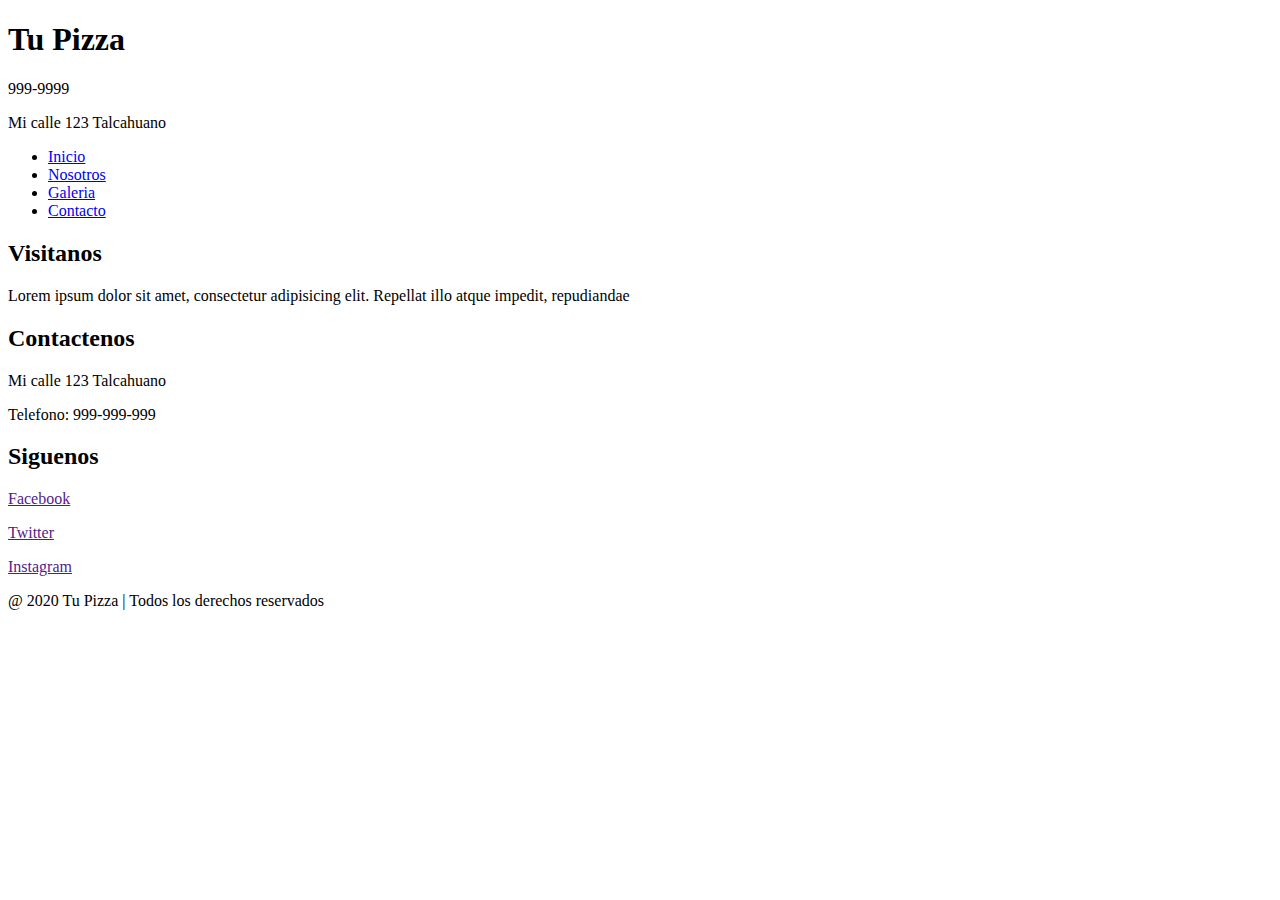
==== contacto.html @ 7616b56a "0233" ====
<!DOCTYPE html>
<html lang="es">
<head>
    <meta charset="UTF-8">
    <title>Contacto</title>
    <meta name="viewport" content="width=device-width, user-scalable=yes, initial-scale=1.0, maximum-scale=2.0, minimum-scale=1.0">
    <link rel="stylesheet" href="css/estilo.css">
    <link rel="stylesheet" href="css/about.css">
    <link href="https://file.myfontastic.com/3j45yvRpaWhzeStdASehh9/icons.css" rel="stylesheet">
</head>
<body>
    <header class="main-header">
        <div class="container container--flex">
            <div class="logo-container column column--50">
                <h1 class="logo">Tu Pizza</h1>
            </div>
            <div class="main-header__contactInfo column column--50">
                <p class="main-header__contactInfo__phone">
                    <span class="icon-phone">999-9999
                    </span>
                </p>
                <p class="main-header__contactInfo__addres">
                    <span class="icon-location">Mi calle 123 Talcahuano</span>
                </p>
                
            </div>
        </div>
    </header>
    <nav class="main_nav">
        <div class="container container--flex">
            <span class="icon-menu" id="btnmenu"></span>
            <ul class="menu" id="menu">
                <li class="menu__item"><a href="index.html" class="menu__link menu__link">Inicio</a></li>
                <li class="menu__item"><a href="nosotros.html" class="menu__link">Nosotros</a></li>
                <li class="menu__item"><a href="galeria.html" class="menu__link">Galeria</a></li>
                <li class="menu__item"><a href="contacto.html" class="menu__link menu__link">Contacto</a></li>
            </ul>
            <div class="social-icon">
                <a href="" class="social-icon__link"><span class="icon-facebook"></span></a>
                <a href="" class="social-icon__link"><span class="icon-twitter"></span></a>
                <a href="" class="social-icon__link"><span class="icon-instagram"></span></a>
            </div>
        </div>
    </nav>
   

    </main>
    <footer class="main-footer">
        <div class="container container--flex">
            <div class="column column--33">
                <h2 class="column__title">Visitanos</h2>
                <p class="column__txt">Lorem ipsum dolor sit amet, consectetur adipisicing elit. Repellat illo atque impedit, repudiandae </p>
            </div>
            <div class="column column--33">
                <h2 class="column__title">Contactenos</h2>
                <p class="column__txt">Mi calle 123 Talcahuano</p>
                <p class="column__txt">Telefono: 999-999-999</p>
               
            </div>
            <div class="column column--33">
                <h2 class="column__title">Siguenos</h2>
                <p class="column__txt"><a href="" class="icon-facebook">Facebook</a></p>
                <p class="column__txt"><a href="" class="icon-twitter">Twitter</a></p>
                <p class="column__txt"><a href="" class="icon-instagram">Instagram</a></p>
            </div>
            <p class="copy">@ 2020 Tu Pizza | Todos los derechos reservados</p>
        </div>
    </footer>
    <script src="js/menu.js"></script>
</body>
</html>
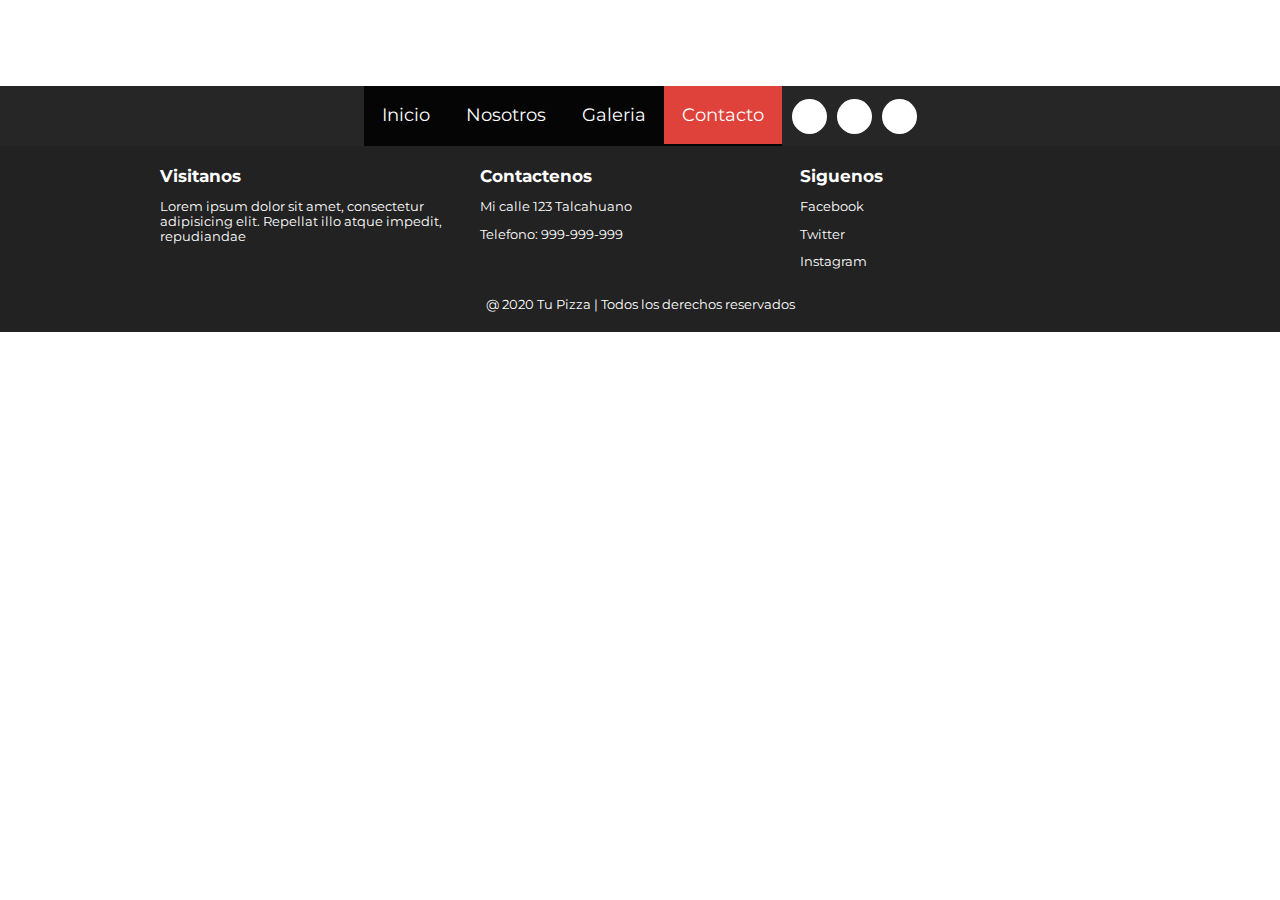
==== commit d2ece573: "aun no se que hacer" ====
--- a/contacto.html
+++ b/contacto.html
@@ -33,7 +33,7 @@
                 <li class="menu__item"><a href="index.html" class="menu__link menu__link">Inicio</a></li>
                 <li class="menu__item"><a href="nosotros.html" class="menu__link">Nosotros</a></li>
                 <li class="menu__item"><a href="galeria.html" class="menu__link">Galeria</a></li>
-                <li class="menu__item"><a href="contacto.html" class="menu__link menu__link">Contacto</a></li>
+                <li class="menu__item"><a href="contacto.html" class="menu__link menu__link--select">Contacto</a></li>
             </ul>
             <div class="social-icon">
                 <a href="" class="social-icon__link"><span class="icon-facebook"></span></a>
--- a/css/estilo.css
+++ b/css/estilo.css
@@ -0,0 +1,532 @@
+@import url('https://fonts.googleapis.com/css2?family=Montserrat:wght@300&family=Sacramento&display=swap');
+*{
+    box-sizing: border-box;
+}
+body{
+    font-family: 'Montserrat', sans-serif;
+    margin: 0;
+}
+/*----------------Estilos Base------------------*/
+img{
+    display: block;
+    width: 100%;
+    max-width: 100%;
+}
+h1,h2,h3,h4,h5{
+    margin: 0;
+}
+.container{
+    width: 100%;
+    margin: auto;
+}
+.container--flex{
+    display: flex;
+    flex-wrap: wrap;
+    justify-content: space-between;
+    align-items: center;
+}
+.column{
+    width: 100%;
+}
+
+/*----------------Estilos Header------------------*/
+
+
+.main-header{
+    width: 100%;
+}
+.logo{
+    font-size: 1.9em;
+    color: #de423a;
+    padding: 10px;
+    font-family: 'Sacramento', cursive;
+        
+}
+.main-header__contactInfo__phone{
+    background:#de423a;
+    color: #fff;
+    padding: 10px;
+    margin: 0;
+}
+
+.main-header__contactInfo__addres{
+    padding: 10px;
+    margin: 0px;
+}
+.main-header [class*="icon-"]:before{
+    position: relative;
+    top:2px;
+    right: 3px;
+}
+/*----------------Estilos Menu------------------*/
+.main_nav{
+    width: 100%;
+    position:relative;
+    z-index: 2000;  
+    padding: 10px;
+}
+
+.icon-menu{
+    display: block;
+    color: #fff;
+    border: 1px solid #fff;
+    border-radius: 3px;
+    width: 40px;
+    height: 40px;
+    line-height: 45px;
+    text-align: center;
+    cursor:pointer;
+    font-size: 1.5em;
+    
+}
+
+.social-icon{
+    display: flex;
+    justify-content: space-between;
+    
+}
+
+.social-icon [class*="icon-"]{
+    color: black;
+    margin-left: 10px;
+    display: flex;
+    justify-content: center;
+    align-items: center;
+    font-size: 1.3em;
+    width: 35px;
+    height: 35px;
+    background: #fff;
+    border-radius: 50%;
+}
+
+.social-icon__link{
+    text-decoration: none;
+   
+}
+
+.menu{
+    
+    position: absolute;
+    top: 75px;
+    left: 0;
+    width: 100%;
+    background: rgba(0,0,0,.85);
+    padding:0px;
+    margin:0px;
+    z-index: 2000px;
+    list-style: none;
+    text-align: center;
+    font-size: 18px;
+    height: 0;
+    overflow: hidden;
+	transition: height .3s linear;
+}
+
+.menu__link{
+    display: block;
+    padding: 15px;
+    color: white;
+    text-align: center;
+    text-decoration: none;
+    
+}
+.menu__link:hover{
+    background-color: #DE423A;
+}
+.menu__link--select{
+    background-color: #DE423A;
+    
+}
+.mostrar{
+    height: 210px;
+}
+
+
+
+/*----------------Estilos Menu------------------*/
+
+.card {
+  background: #fff;
+  border-radius: 10px;
+  box-shadow: 0 4px 8px rgba(0, 0, 0, 0.1);
+  padding: 20px;
+  margin: 20px;
+  width: 300px;
+  height: 300px;
+  display: flex;
+  flex-direction: column;
+  justify-content: space-between;
+  transition: 0.4s;
+}
+
+
+.cards {
+	display: flex;
+	gap: 30px;
+  }
+  
+  .card {
+	position: relative;
+	perspective: 1000px;
+	width: 300px;
+	height: 300px;
+  }
+  
+  .card header {
+	display: flex;
+	justify-content: space-between;
+	align-items: center;
+	height: 40px;
+	margin-bottom: 26px;
+  }
+  
+  .card header h2 {
+	font-size: 20px;
+  }
+  
+  .card .front,
+  .card .back {
+	position: absolute;
+	top: 0;
+	left: 0;
+	right: 0;
+	bottom: 0;
+	backface-visibility: hidden;
+	background: #1e1e1e;
+	border-radius: 10px;
+	padding: 36px 36px 44px 44px;
+	transition: 0.6s;
+	cursor: pointer;
+  }
+  
+  .back {
+	transform: rotateY(180deg);
+  }
+  
+  input {
+	position: absolute;
+	scale: 0;
+  }
+  
+  input:checked ~ .card .back {
+	transform: rotateY(0);
+  }
+  
+  input:checked ~ .card .front {
+	transform: rotateY(-180deg);
+  }
+  
+  .card var {
+	font-style: normal;
+	font-size: 80px;
+	line-height: 1;
+  }
+  
+  .card h3 {
+	margin: 0 0 30px;
+	font-weight: 500;
+  }
+  
+  #summary :is(var, h3) {
+	color: #3b82f6;
+  }
+  
+  #overdue :is(var, h3) {
+	color: #e56363;
+  }
+  
+  #features :is(var, h3) {
+	color: #25b697;
+  }
+  
+  .card :is(h4, p) {
+	opacity: 0.6;
+	font-size: 20px;
+  }
+  
+  .card p {
+	margin-top: 76px;
+  }
+/*----------------Estilos Banner------------------*/
+
+.banner{
+    margin-top:-52px;
+    position: relative;
+}
+.banner:before {
+    content: '';
+    position: absolute;
+    width: 100%;
+    height: 100%;
+    background: rgba(0,0,0,0.7);
+    z-index: 1000;
+    top: 0;
+}
+.banner__img{
+    width: 100%;
+    height: 400px;
+    object-fit: cover
+}
+.banner__content {
+    width: 70%;
+    color: white;
+    text-align:center;
+    position: absolute;
+    z-index: 1500;
+    top: 50%;
+    left: 50%;
+    transform: translateX(-50%) translateY(-50%);
+    font-size: 1.5em;
+    font-weight:bold;
+    
+}
+
+/*----------------Estilos Principales------------------*/
+.group--color .container{
+	background-color: #DE423A;
+	padding: 10px;
+	text-align: center;
+	
+}
+.main__title{
+	margin: 15px 0;
+	font-size: 2.8em;
+	font-family: 'Sacramento',cursive;
+	
+}
+.column__title{
+	font-size: 1.3em;
+}
+.main__about_description .column:nth-child(2){
+	padding: 10px;
+}
+.btn{
+	
+	display: block;
+	text-align: center;
+	text-decoration: none;
+	width: 120px;
+	background: #DE423A;
+	color: #fff;
+	padding:10px;
+	margin: 10px auto;
+	
+}
+.group__title{
+	font-family:'Sacramento',cursive;
+	text-align: center;
+	font-weight: bold;
+	font-size: 1.8em;
+	margin: 30px;
+}
+
+.today-special .column {
+	margin-bottom: 30px;
+	text-align: center;
+}
+
+.today-special__img{
+	margin: auto;
+	max-width: 350px;
+}
+
+.today-special__tittle{
+	
+	font-size: 1.3em;
+	padding-top: 10px;
+	padding-bottom: 20px;
+}
+.today-special__price{
+	font-size: 1.5em;
+	color: #DE423a;
+	font-weight: bold;
+}
+
+/*----------------Estilos Principales------------------*/
+.main-footer{
+	background: #222;
+	color: #fff;
+	padding: 10px;
+	padding-top: 20px;
+	padding-bottom: 20px;
+	font-size: .8em;
+}
+.copy{
+	text-align: center;
+	margin: auto;
+	margin-top: 15px;
+	
+}
+
+.main-footer [class*="icon-"] {
+	color: #fff;
+	text-decoration: none;
+	
+	
+}
+.main-footer [class*="icon-"]:before{
+	position: relative;
+	top: 3px;
+	right: 5px;
+}
+
+/*----------------Estilos Responsivos------------------*/
+
+@media screen and (min-width:480px){
+
+	.container {
+		display: flex;
+		justify-content: center;
+		flex-wrap: wrap;
+	}
+	.logo{
+		color: #fff;
+		
+	}
+	.main-header__contactInfo{
+		text-align:right;
+	}
+	.banner{
+		margin-top: -145px;
+		z-index: -1000;
+	}
+	.main-header__contactInfo__phone{
+		background: none;
+	}
+	.main-header__contactInfo__addres{
+		color: #fff;
+	}
+	.main_nav{
+		background:rgba(0,0,0,0.85);
+	}
+	.banner__content{
+		font-size:1.5em;
+	}
+	.column--50{
+		width: 49%;
+	}
+	.column--50--25{
+		width: 49%;
+	}
+	.column--33{
+		width: 32%;
+	}
+	
+	.main__about_description .column:nth-child(2){
+		padding-left: 20px;
+		font-size: .9em;
+		
+	}
+	.main__about_description .btn{
+		margin: 0;
+	}
+	.today-special .column {
+		border: 5px solid #ddd;
+		padding: 5px;
+	}
+	.today-special__img{
+		height: 200px;
+		object-fit: cover;
+	}
+	.main-footer .container--flex{
+		align-items: flex-start;
+	}
+	
+	
+}
+@media screen and (min-width:1024px){
+.container{
+		width: 1000px
+	}
+	.logo{
+		padding-top: 20px;
+		font-size: 2em;
+	
+		
+	}
+		
+	.main-header__contactInfo__phone,
+	.main-header__contactInfo__addres{
+		font-size: 1.18em;
+		padding-right: 0px;
+		
+		
+		
+	}
+	
+	.main_nav{
+    
+    	padding: 0px;
+	}
+	
+	.banner__content{
+		font-size:2.5em;
+	}
+	
+	.icon-menu{
+		display: none;
+	}
+	
+	.menu{
+		position: static;
+		display: flex;
+		height: 60px;
+		width: auto;
+	}
+	
+	.menu__link{
+   
+    	padding: 18px;
+      
+	}
+	.group--color .container{
+		margin-top: 30px;
+		margin-bottom: 30px;
+		padding: 20px
+	
+	}
+	.main__title{
+		font-size: 2.5em;
+	}
+	.main__about_description .column--50:nth-child(2) .column__txt
+	{
+		line-height: 55px;
+		text-align: justify;
+		
+	}
+	.group__title{
+		font-size: 2.5em;
+	}
+	.column--50--25{
+		width: 24.5%;
+	}
+	.today-special__tittle{
+	
+		font-size: 1.9em;
+		
+	}
+	.today-special__price{
+	font-size: 2.2em;
+	
+	}
+}
+
+
+
+
+
+
+
+
+
+
+
+
+
+
+
+
+
+
+
+
